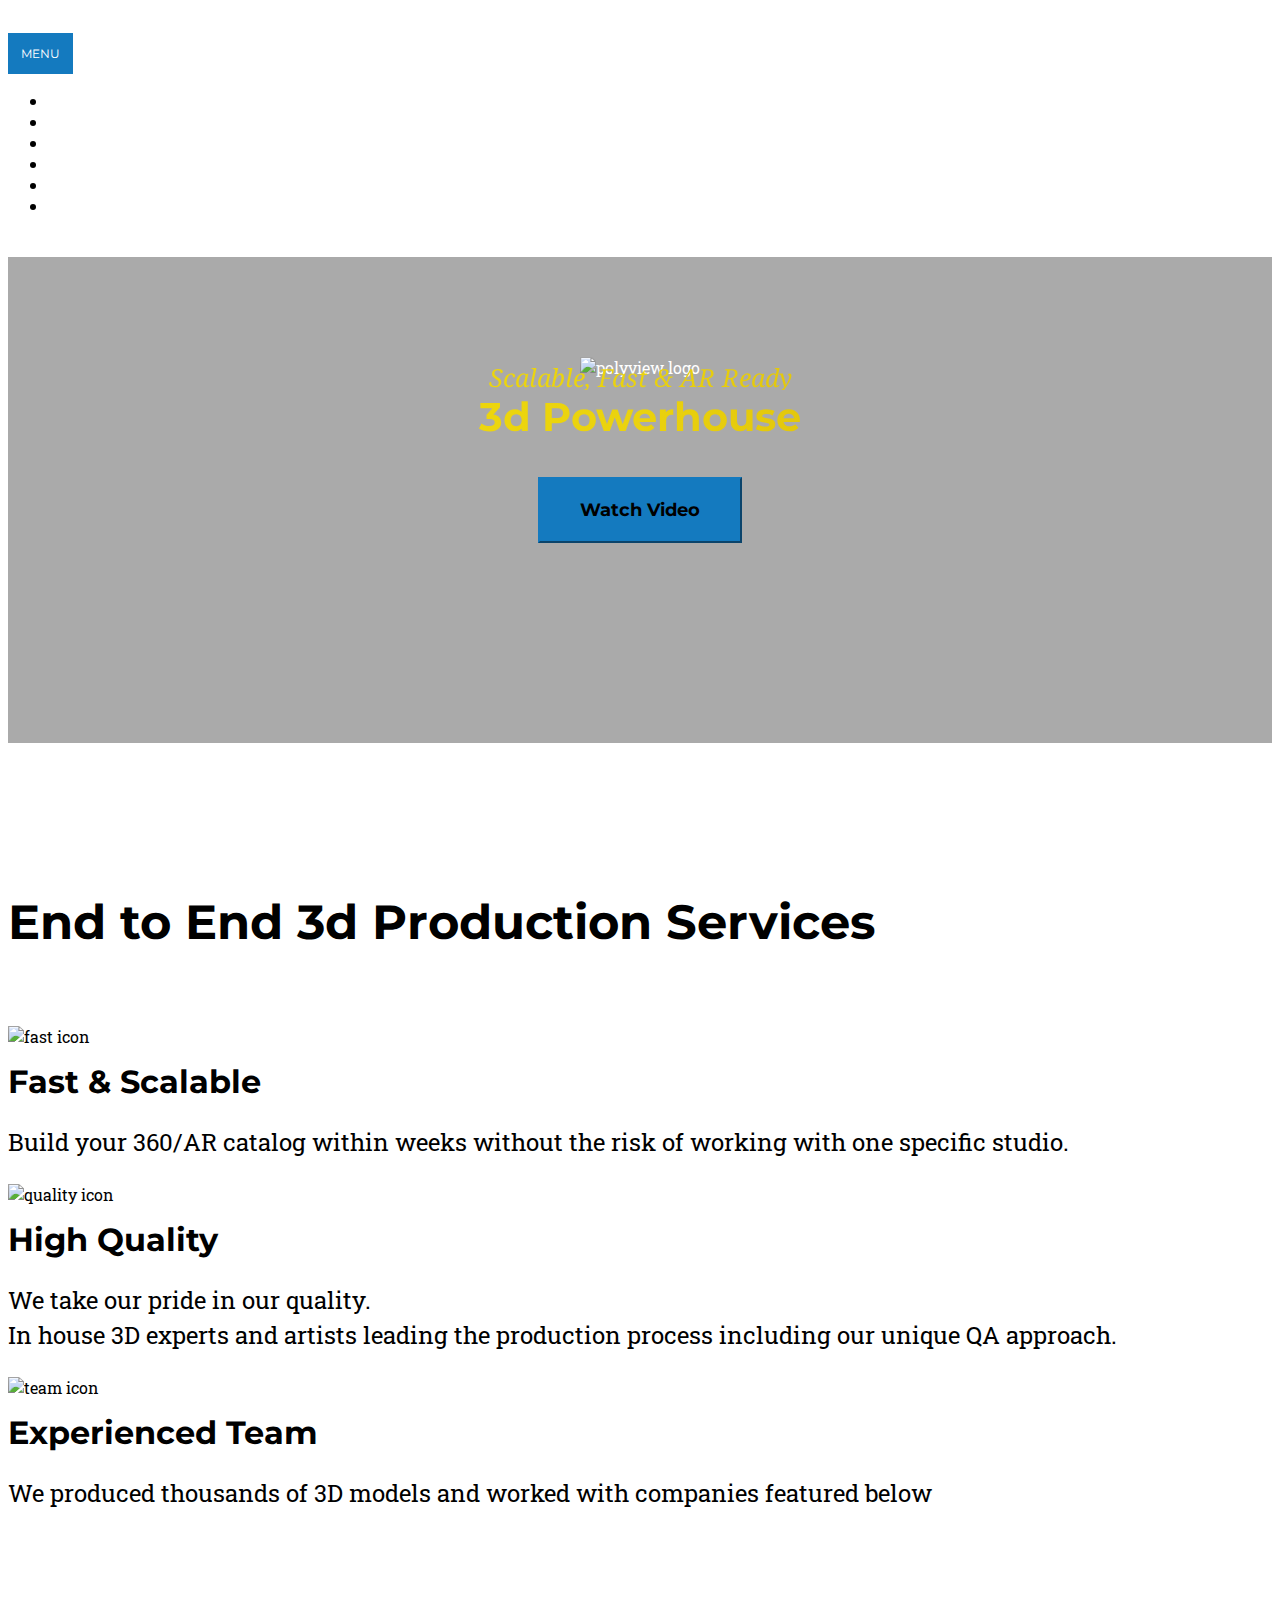
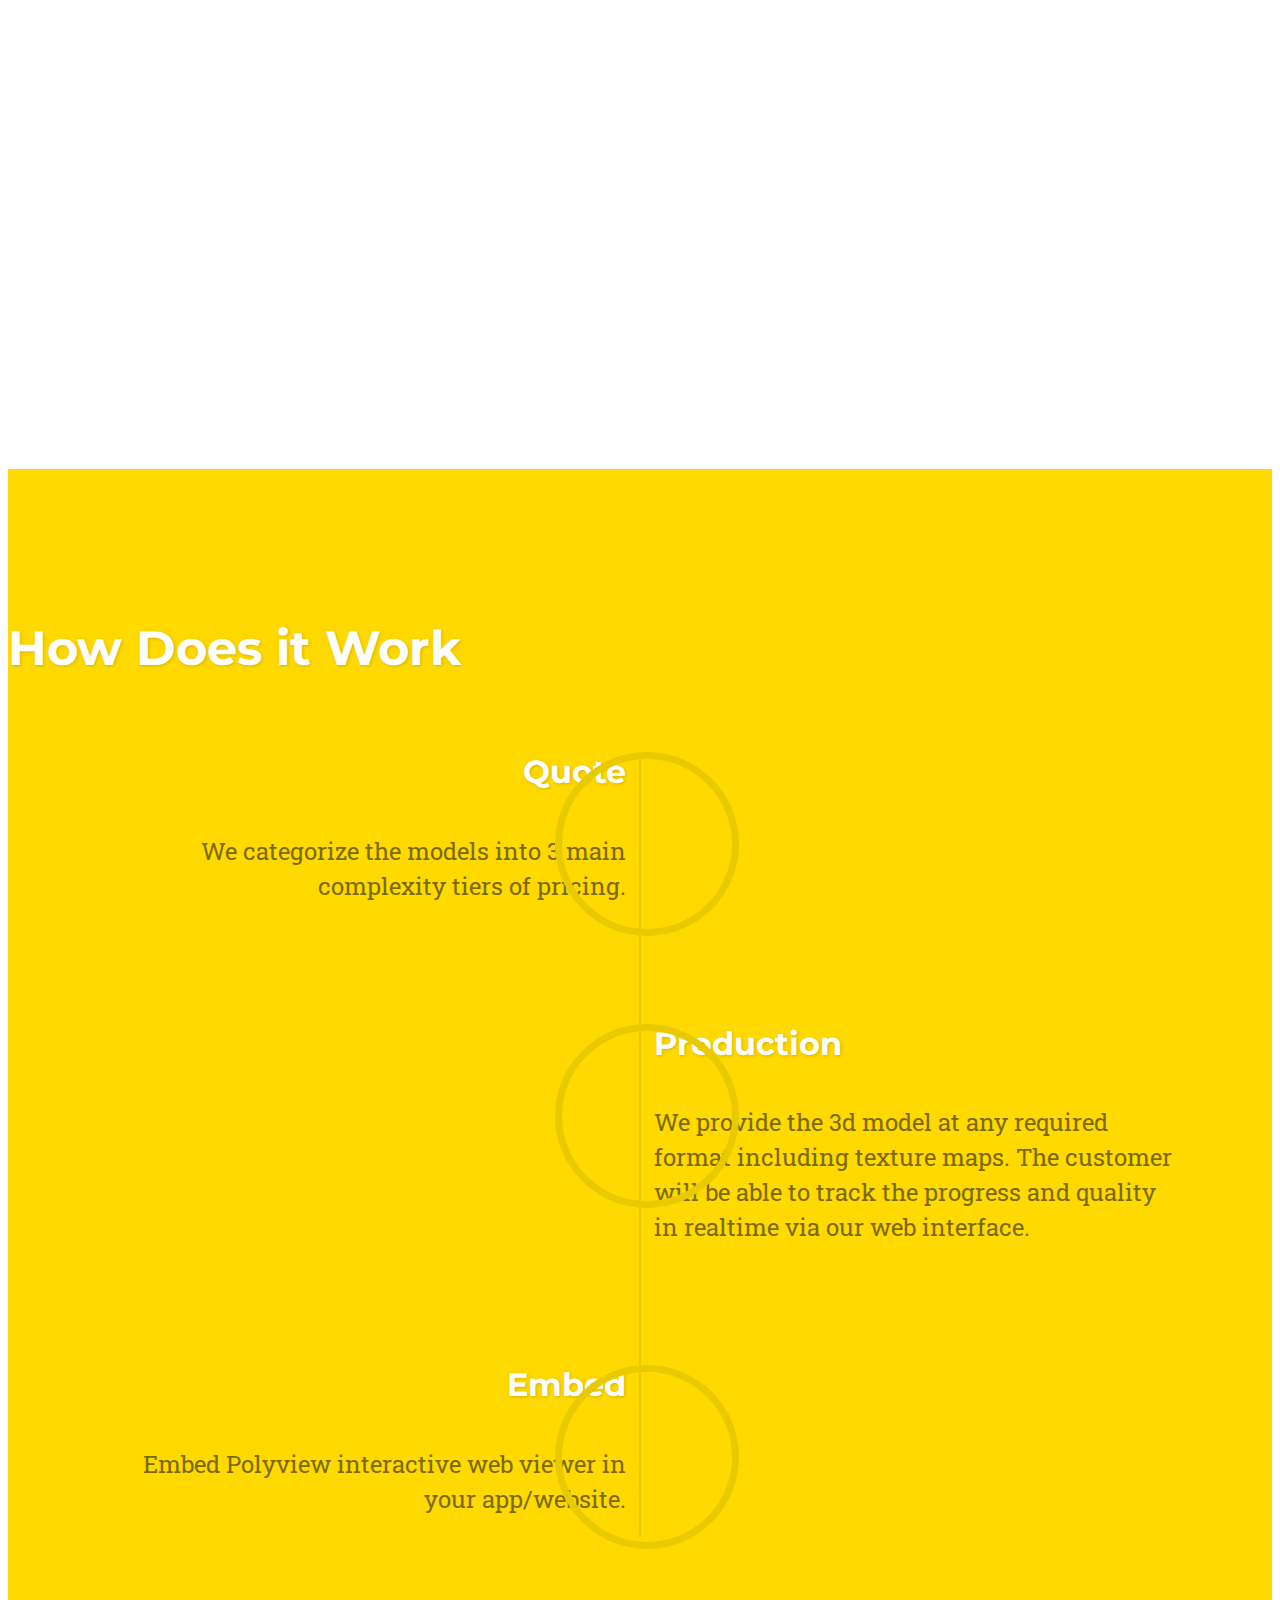
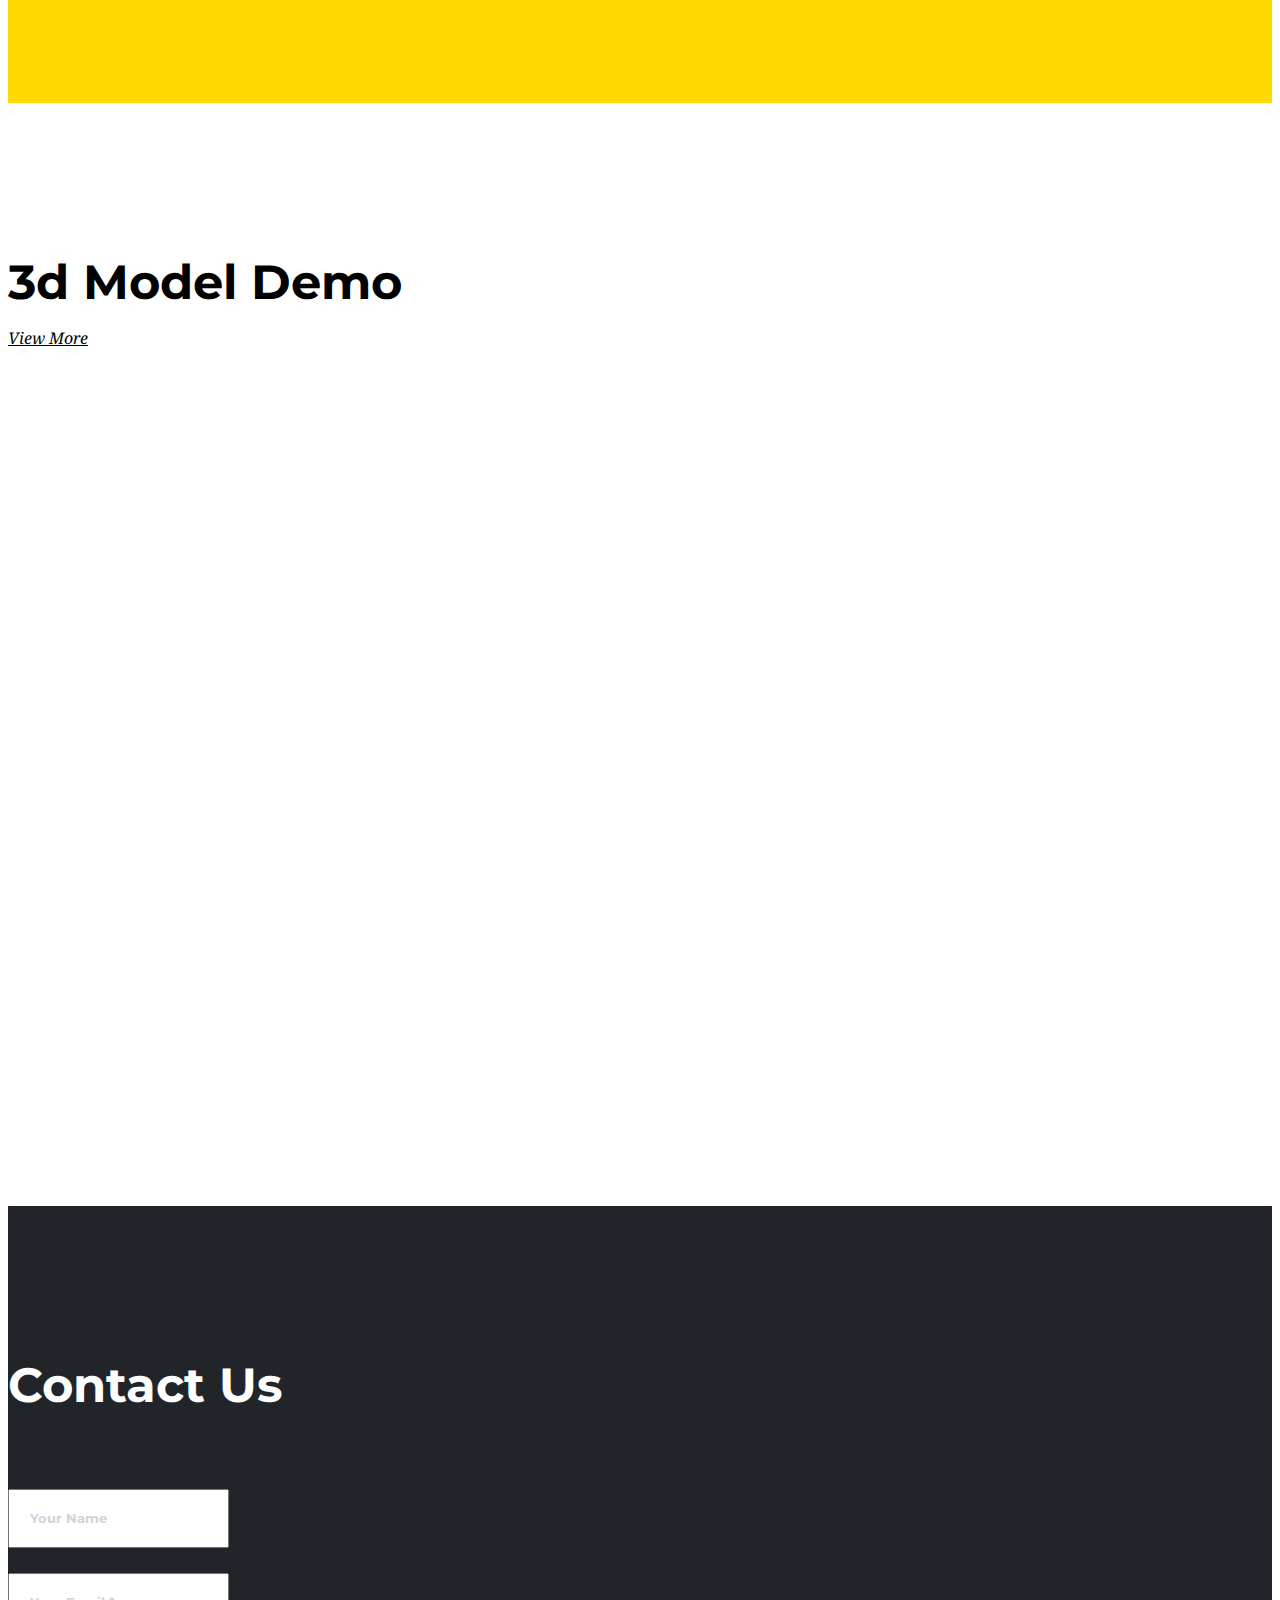
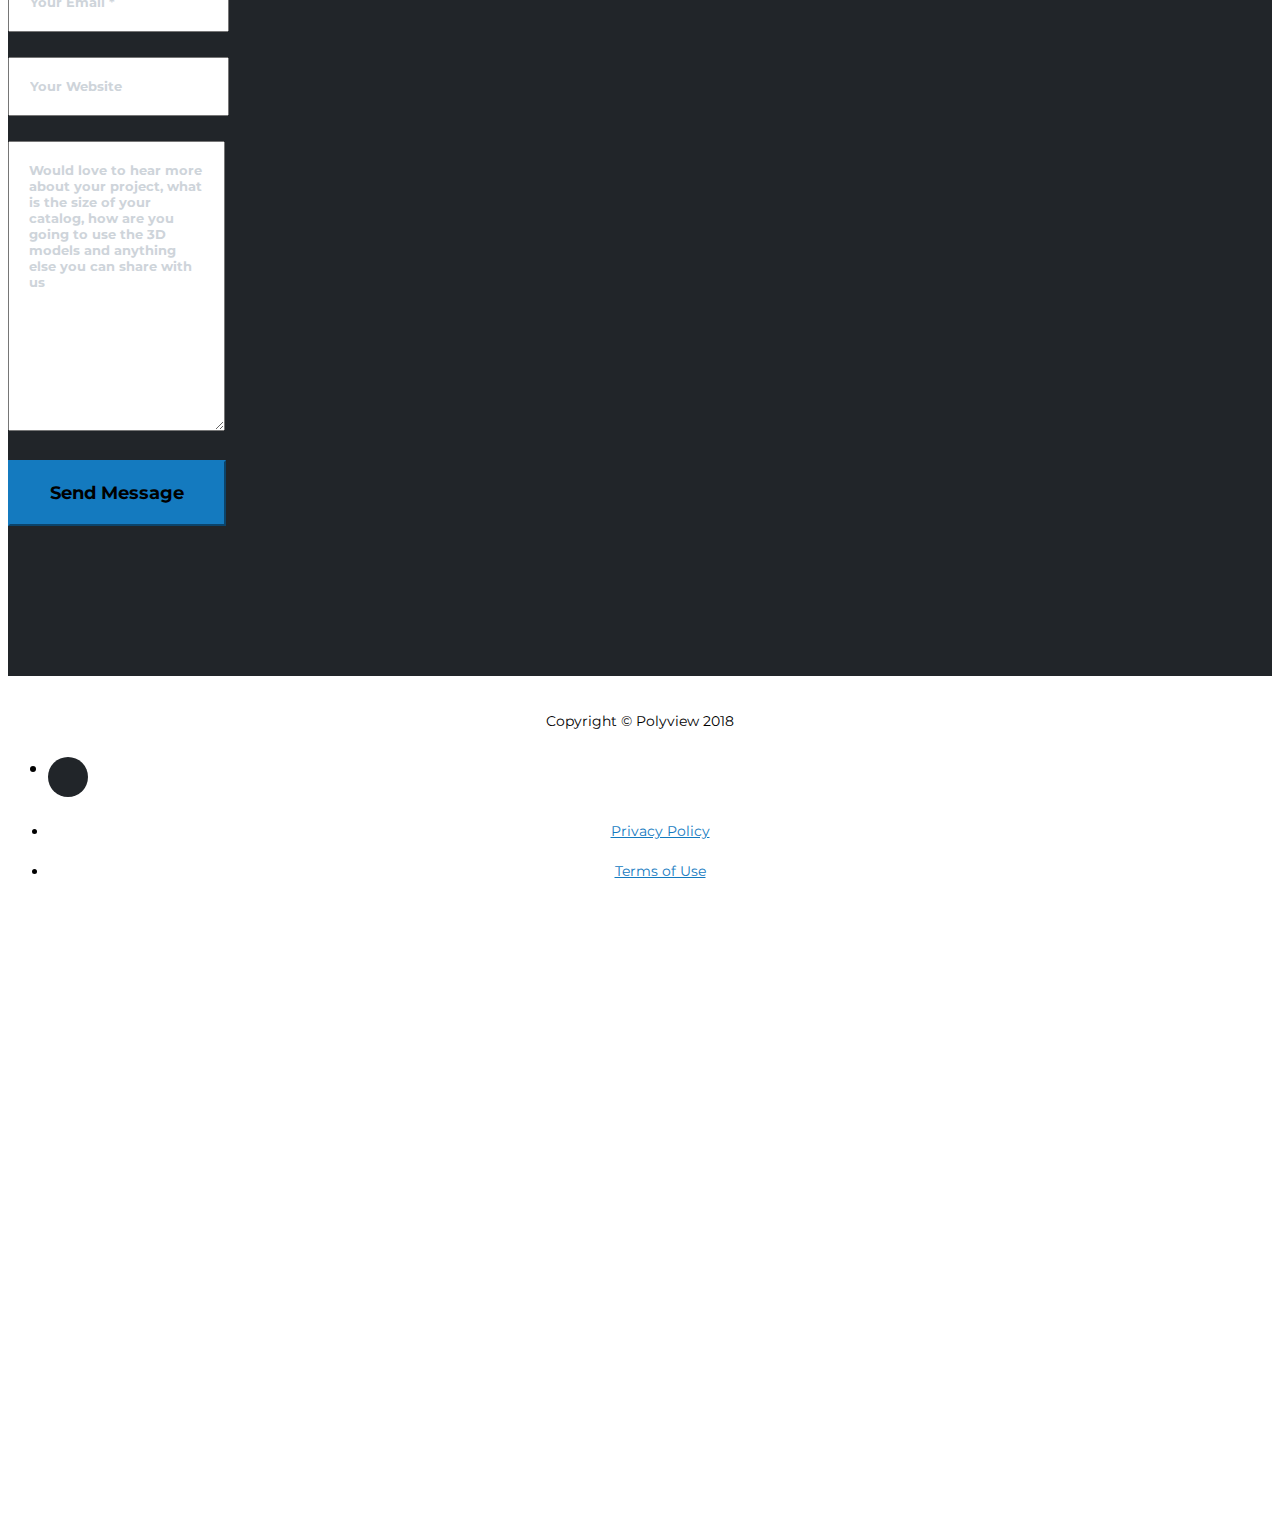
==== index.html @ c9c17c77 "changing demo model + removing feature section" ====
<!DOCTYPE html>
<html lang="en">

<head>

  <meta charset="utf-8">
  <meta name="viewport" content="width=device-width, initial-scale=1, shrink-to-fit=no">
  <meta name="description" content="Scalable, Fast, AR Ready 3D Powerhouse. Polyview will help you model, manage and publish your real-time 3d assets">
  <meta name="keywords" content="3D,AR,VR,Poly,Polyview,Polyview3d,Polyview3d,2D,Powerhouse,Model,2d to 3d,2d to 3d conversion,
    2d to 3d converter,AR app,3d viewer,3d html viewer,3d models,3d viewer app,3d viewer online,
    augmented reality,virtual reality,augment">
  <meta name="author" content="">

  <title>Polyview - 3d Powerhouse</title>
  <link rel="icon" href="img/logos/favicon.ico" type="image/x-icon">

  <!-- Bootstrap core CSS -->
  <link href="vendor/bootstrap/css/bootstrap.min.css" rel="stylesheet">

  <!-- Global site tag (gtag.js) - Google Analytics -->
  <script async src="https://www.googletagmanager.com/gtag/js?id=UA-115185862-1"></script>
  <script>
    window.dataLayer = window.dataLayer || [];
    function gtag() { dataLayer.push(arguments); }
    gtag('js', new Date());

    gtag('config', 'UA-115185862-1');
  </script>


  <!-- Custom fonts for this template -->
  <link href="vendor/font-awesome/css/font-awesome.min.css" rel="stylesheet" type="text/css">
  <link href="https://fonts.googleapis.com/css?family=Montserrat:400,700" rel="stylesheet" type="text/css">
  <link href='https://fonts.googleapis.com/css?family=Kaushan+Script' rel='stylesheet' type='text/css'>
  <link href='https://fonts.googleapis.com/css?family=Droid+Serif:400,700,400italic,700italic' rel='stylesheet' type='text/css'>
  <link href='https://fonts.googleapis.com/css?family=Roboto+Slab:400,100,300,700' rel='stylesheet' type='text/css'>

  <!-- Custom styles for this template -->
  <link href="css/agency.css" rel="stylesheet">

</head>

<body id="page-top">

  <!-- Navigation -->
  <nav class="navbar navbar-expand-lg navbar-dark fixed-top" id="mainNav">
    <div class="container">
      <a class="navbar-logo pull-left js-scroll-trigger" href="#page-top">
        <img src="img/logos/polyview-logo-white.png" alt="polyview logo white">
      </a>
      <button class="navbar-toggler navbar-toggler-right" type="button" data-toggle="collapse" data-target="#navbarResponsive"
        aria-controls="navbarResponsive" aria-expanded="false" aria-label="Toggle navigation">
        Menu
        <i class="fa fa-bars"></i>
      </button>
      <div class="collapse navbar-collapse" id="navbarResponsive">
        <ul class="navbar-nav text-uppercase ml-auto">
          <li class="nav-item">
            <a class="nav-link js-scroll-trigger" href="#solution">Solution</a>
          </li>
          <li class="nav-item">
            <a class="nav-link js-scroll-trigger" href="#work">How Does It Work</a>
          </li>
          <li class="nav-item">
            <a class="nav-link js-scroll-trigger" href="#features">Features</a>
          </li>
          <li class="nav-item">
            <a class="nav-link js-scroll-trigger" href="#example">Demo</a>
          </li>
          <li class="nav-item">
            <a class="nav-link js-scroll-trigger" href="https://medium.com/@polyview" target="_blank">Blog</a>
          </li>
          <li class="nav-item">
            <a class="nav-link js-scroll-trigger" href="#contact">Contact</a>
          </li>
        </ul>
      </div>
    </div>
  </nav>

  <!-- Header -->
  <header class="masthead">
    <div class="container">
      <div class="intro-text">
        <img class="img-fluid" src="img/logos/polyview-logo-white-light.png" alt="polyview logo" srcset="">
        <div class="intro-text-heading">
          <div class="intro-lead-in">Scalable, Fast & AR Ready</div>
          <div class="intro-heading text-uppercase">3d Powerhouse</div>
        </div>
        <button type="button" class="btn btn-primary btn-xl text-uppercase" data-toggle="modal" data-target="#video-modal" id="video-btn">Watch Video
          <i class="fa fa-play-circle"></i>
        </button>
      </div>
    </div>
  </header>

  <!-- Solution -->
  <section id="solution">
    <div class="container">
      <div class="row">
        <div class="col-lg-12 text-center">
          <h2 class="section-heading text-uppercase">End to End 3d Production Services</h2>
          <h3 class="section-subheading text-muted"></h3>
        </div>
      </div>
      <div class="row text-center">
        <div class="col-md-4">
          <img class="solution-icon" src="img/solution/fast.png" alt="fast icon">
          <h4 class="section-subheading service-heading text-uppercase">Fast & Scalable</h4>
          <p class="section-paragraph text-muted">Build your 360/AR catalog within weeks without the risk of working with one specific studio.</p>
        </div>
        <div class="col-md-4">
          <img class="solution-icon" src="img/solution/quality.png" alt="quality icon">
          <h4 class="section-subheading service-heading text-uppercase">High Quality</h4>
          <p class="section-paragraph text-muted">We take our pride in our quality.
            <br> In house 3D experts and artists leading the production process including our unique QA approach.</p>
        </div>
        <div class="col-md-4">
          <img class="solution-icon" src="img/solution/team.png" alt="team icon">
          <h4 class="section-subheading service-heading text-uppercase">Experienced Team</h4>
          <p class="section-paragraph text-muted">We produced thousands of 3D models and worked with companies featured below</p>
        </div>
      </div>
    </div>
  </section>

  <!-- Clients -->
  <section class="py-5 bg-light clients">
    <div class="container">
      <div class="row">
        <div class="col-md-2 col-sm-6 my-1">
          <img class="img-fluid d-block mx-auto" src="img/logos/logo_cocacola_png.png" alt="">
        </div>
        <div class="col-md-2 col-sm-6 my-1">
          <img class="img-fluid d-block mx-auto" src="img/logos/jeromes_logo_png.png" alt="">
        </div>
        <div class="col-md-4 col-sm-6 my-1">
          <img class="img-fluid d-block mx-auto" src="img/logos/staples_logo_png.png" alt="">
        </div>
        <div class="col-md-4 col-sm-6 my-1">
          <img class="img-fluid d-block mx-auto" src="img/logos/frontgate_logo.png" alt="">
        </div>
      </div>
    </div>
  </section>


  <!-- How Does it Work -->
  <section id="work">
    <div class="container">
      <div class="row">
        <div class="col-lg-12 text-center">
          <h2 class="section-heading text-uppercase">How Does it Work</h2>
          <h3 class="section-subheading text-muted"></h3>
        </div>
      </div>
      <div class="row">
        <div class="col-lg-12">
          <ul class="timeline">
            <li>
              <div class="timeline-image">
                <img class="rounded-circle img-fluid" src="img/work/quote-icon.png" alt="">
              </div>
              <div class="timeline-panel">
                <div class="timeline-heading">
                  <h4 class="section-subheading text-uppercase">Quote</h4>
                </div>
                <div class="timeline-body">
                  <p class="section-paragraph text-muted">We categorize the models into 3 main complexity tiers of pricing.</p>
                </div>
              </div>
            </li>
            <li class="timeline-inverted">
              <div class="timeline-image">
                <img class="rounded-circle img-fluid" src="img/work/production-icon.png" alt="">
              </div>
              <div class="timeline-panel">
                <div class="timeline-heading">
                  <h4 class="section-subheading text-uppercase">Production</h4>
                </div>
                <div class="timeline-body">
                  <p class="section-paragraph text-muted">We provide the 3d model at any required format including texture maps. The customer will be able to track
                    the progress and quality in realtime via our web interface.</p>
                </div>
              </div>
            </li>
            <li>
              <div class="timeline-image">
                <img class="rounded-circle img-fluid" src="img/work/embed-icon.png" alt="">
              </div>
              <div class="timeline-panel">
                <div class="timeline-heading">
                  <h4 class="section-subheading text-uppercase">Embed</h4>
                </div>
                <div class="timeline-body">
                  <p class="section-paragraph text-muted">Embed Polyview interactive web viewer in your app/website.</p>
                </div>
              </div>
            </li>
          </ul>
        </div>
      </div>
    </div>
  </section>

  <!-- Features -->
  <!--
  <section id="features">
    <div class="container">
      <div class="row">
        <div class="col-lg-12 text-center">
          <h2 class="section-heading text-uppercase">Features</h2>
          <h3 class="section-subheading text-muted"></h3>
        </div>
      </div>
      <div class="row text-center">
        <div class="feature col-md-6 p-4">
          <h4 class="section-subheading service-heading text-uppercase">Interactive Product Presentation</h4>
          <p class="section-paragraph text-muted">Unique catalog presentation templates that include animations and special effects. Output as a 360 video or 3d
            web viewer.</p>
          <div class="feature-img">
            <img class="img-fluid" src="img/features/product-presentation.gif" alt="">
          </div>
        </div>
        <div class="feature col-md-6 p-4">
          <h4 class="section-subheading service-heading text-uppercase">Cloud Based 3D Repository</h4>
          <p class="section-paragraph text-muted">Configure, host and manage all your 3d models in one place, Export to multiple formats, Automatically create social
            media artifacts and more.</p>
          <div class="feature-img">
            <img class="img-fluid" src="img/features/repository.gif" alt="">
          </div>
        </div>
      </div>
    </div>
  </section>
  -->

  <!-- 3d Model Viewer Example -->
  <section id="example" class="bg-light">
    <div class="container">
      <div class="row">
        <div class="col-lg-12 text-center">
          <h2 class="section-heading text-uppercase">3d Model Demo</h2>
          <h3 class="section-subheading">          
            <a class="view-more" href="/demos" target="_blank">View More</a>
          </h3>
        </div>
      </div>
      <div class="row">
        <div class="col-lg-12">
          <div class="viewer-container">
            <iframe class="viewer-iframe" src="http://demo.polyview3d.com/embed/#!/d4zJBSO4SP"></iframe>
          </div>
        </div>
      </div>
    </div>
  </section>

  <!-- Contact -->
  <section id="contact">
    <div class="container">
      <div class="row">
        <div class="col-lg-12 text-center">
          <h2 class="section-heading text-uppercase">Contact Us</h2>
          <h3 class="section-subheading text-muted">
            <h3>
        </div>
      </div>
      <div class="row">
        <div class="col-lg-12">
          <form id="contactForm" name="sentMessage" novalidate>
            <div class="row">
              <div class="col-md-6">
                <div class="form-group">
                  <input class="form-control" id="name" type="text" placeholder="Your Name">
                  <p class="help-block text-danger"></p>
                </div>
                <div class="form-group">
                  <input class="form-control" id="email" type="email" placeholder="Your Email *" required data-validation-required-message="Please enter your email address.">
                  <p class="help-block text-danger"></p>
                </div>
                <div class="form-group">
                  <input class="form-control" id="website" type="text" placeholder="Your Website">
                  <p class="help-block text-danger"></p>
                </div>
              </div>
              <div class="col-md-6">
                <div class="form-group">
                  <textarea class="form-control" id="message" placeholder="Would love to hear more about your project, what is the size of your catalog, how are you going to use the 3D models and anything else you can share with us"
                    required data-validation-required-message="Please enter a message."></textarea>
                  <p class="help-block text-danger"></p>
                </div>
              </div>
              <div class="clearfix"></div>
              <div class="col-lg-12 text-center">
                <div id="success"></div>
                <button id="sendMessageButton" class="btn btn-primary btn-xl text-uppercase" type="submit">Send Message</button>
              </div>
            </div>
          </form>
        </div>
      </div>
    </div>
  </section>

  <!-- Footer -->
  <footer>
    <div class="container">
      <div class="row">
        <div class="col-md-4">
          <span class="copyright">Copyright &copy; Polyview 2018</span>
        </div>
        <div class="col-md-4">
          <ul class="list-inline social-buttons">
            <!-- <li class="list-inline-item">
              <a href="#">
                <i class="fa fa-twitter"></i>
              </a>
            </li> -->
            <li class="list-inline-item">
              <a href="https://www.facebook.com/Polyview3d/" target="_blank">
                <i class="fa fa-facebook"></i>
              </a>
            </li>
            <!-- <li class="list-inline-item">
              <a href="#">
                <i class="fa fa-linkedin"></i>
              </a>
            </li> -->
          </ul>
        </div>
        <div class="col-md-4">
          <ul class="list-inline quicklinks">
            <li class="list-inline-item">
              <a href="#">Privacy Policy</a>
            </li>
            <li class="list-inline-item">
              <a href="#">Terms of Use</a>
            </li>
          </ul>
        </div>
      </div>
    </div>
  </footer>

  <!-- Video Modal -->

  <div class="portfolio-modal modal fade" id="video-modal">
    <div class="modal-dialog">
      <div class="modal-content">
        <div id="close-video-modal" class="close-modal" data-dismiss="modal">
          <div class="lr">
            <div class="rl"></div>
          </div>
        </div>
        <div class="container">
          <div class="video-container">
            <iframe class="youtube_player_iframe" width="640" height="360" src="https://www.youtube.com/embed/C1loZ6uo0sQ?enablejsapi=1&rel=0&amp;showinfo=0"
              frameborder="0" allow="autoplay; encrypted-media" allowfullscreen></iframe>
          </div>
        </div>
      </div>
    </div>
  </div>
  </div>



  <!-- Bootstrap core JavaScript -->
  <script src="vendor/jquery/jquery.min.js"></script>
  <script src="vendor/bootstrap/js/bootstrap.bundle.min.js"></script>

  <!-- Plugin JavaScript -->
  <script src="vendor/jquery-easing/jquery.easing.min.js"></script>

  <!-- Contact form JavaScript -->
  <script src="https://cdn.emailjs.com/dist/email.min.js"></script>
  <script src="js/jqBootstrapValidation.js"></script>
  <script src="js/contact_me.js"></script>

  <!-- Custom scripts for this template -->
  <script src="js/agency.js"></script>

</body>

</html>
---- css/agency.css ----
@font-face {
  font-family: "Futura Bold";
  src: url("../fonts/Futura-ICG-Bold.ttf"); }
@font-face {
  font-family: "Futura Light";
  src: url("../fonts/Futura-ICG-Light.ttf"); }
body {
  overflow-x: hidden;
  font-family: 'Futura Light', 'Roboto Slab', 'Helvetica Neue', Helvetica, Arial, sans-serif; }

p {
  line-height: 1.75; }

a {
  color: #147abf; }
  a:hover {
    color: #0f5d91; }

.text-primary {
  color: #147abf !important; }

h1,
h2,
h3,
h4,
h5,
h6 {
  font-weight: 700;
  font-family: "Futura Bold", 'Montserrat', 'Helvetica Neue', Helvetica, Arial, sans-serif; }

section {
  padding: 100px 0; }
  section h2.section-heading {
    font-size: 3rem;
    margin-top: 0;
    margin-bottom: 15px; }
  section h3.section-subheading {
    font-size: 16px;
    font-weight: 400;
    font-style: italic;
    margin-bottom: 75px;
    text-transform: none;
    font-family: 'Droid Serif', 'Helvetica Neue', Helvetica, Arial, sans-serif; }
  section h4.section-subheading {
    font-size: 2rem; }
  section p.section-paragraph {
    font-size: 1.5rem;
    line-height: 35px; }

@media (min-width: 768px) {
  section {
    padding: 150px 0; } }
.btn {
  font-family: "Futura Bold", 'Montserrat', 'Helvetica Neue', Helvetica, Arial, sans-serif;
  font-weight: 700; }

.btn-xl {
  font-size: 18px;
  padding: 20px 40px; }

.btn-primary {
  background-color: #147abf;
  border-color: #147abf; }
  .btn-primary:active, .btn-primary:focus, .btn-primary:hover {
    background-color: #10649c !important;
    border-color: #10649c !important;
    color: white; }
  .btn-primary:active, .btn-primary:focus {
    box-shadow: 0 0 0 0.2rem rgba(254, 209, 55, 0.5) !important; }

::-moz-selection {
  background: #147abf;
  text-shadow: none; }

::selection {
  background: #147abf;
  text-shadow: none; }

img::selection {
  background: transparent; }

img::-moz-selection {
  background: transparent; }

#mainNav {
  background-color: #212529;
  /*
  .navbar-brand {
    color: $primary;
    @include script-font;
    &.active,
    &:active,
    &:focus,
    &:hover {
      color: darken($primary, 10%);
    }
  }
  */ }
  #mainNav .navbar-toggler {
    font-size: 12px;
    right: 0;
    padding: 13px;
    text-transform: uppercase;
    color: white;
    border: 0;
    background-color: #147abf;
    font-family: "Futura Bold", 'Montserrat', 'Helvetica Neue', Helvetica, Arial, sans-serif; }
  #mainNav .navbar-logo > img {
    display: initial;
    height: 40px; }
  #mainNav .navbar-nav .nav-item .nav-link {
    font-size: 90%;
    font-weight: 400;
    padding: 0.75em 0;
    letter-spacing: 1px;
    color: white;
    font-family: 'Montserrat', 'Helvetica Neue', Helvetica, Arial, sans-serif; }
    #mainNav .navbar-nav .nav-item .nav-link.active, #mainNav .navbar-nav .nav-item .nav-link:hover {
      color: #147abf; }

@media (min-width: 992px) {
  #mainNav {
    padding-top: 25px;
    padding-bottom: 25px;
    -webkit-transition: padding-top 0.3s, padding-bottom 0.3s;
    -moz-transition: padding-top 0.3s, padding-bottom 0.3s;
    transition: padding-top 0.3s, padding-bottom 0.3s;
    border: none;
    background-color: transparent; }
    #mainNav .navbar-brand {
      font-size: 1.75em;
      -webkit-transition: all 0.3s;
      -moz-transition: all 0.3s;
      transition: all 0.3s; }
    #mainNav .navbar-logo > img {
      display: none;
      height: 60px; }
    #mainNav .navbar-nav .nav-item .nav-link {
      padding: 1.1em 1em !important; }
    #mainNav.navbar-shrink {
      padding-top: 0;
      padding-bottom: 0;
      background-color: #212529; }
      #mainNav.navbar-shrink .navbar-brand {
        font-size: 1.25em;
        padding: 12px 0; }
      #mainNav.navbar-shrink .navbar-logo > img {
        display: initial;
        height: 40px; } }
header.masthead {
  background-color: #aaa;
  text-align: center;
  color: white;
  background-image: url("../img/main-bg-blue.jpg");
  background-repeat: no-repeat;
  background-attachment: scroll;
  background-position: center center;
  -webkit-background-size: cover;
  -moz-background-size: cover;
  -o-background-size: cover;
  background-size: cover; }
  header.masthead .intro-text {
    padding-top: 150px;
    padding-bottom: 100px; }
    header.masthead .intro-text .intro-lead-in {
      background-image: linear-gradient(to right, #f4df0a, #ead20e, #cfa803);
      color: transparent;
      -webkit-background-clip: text;
      background-clip: text;
      font-size: 15px;
      font-style: italic;
      line-height: 15px;
      margin-top: 7px;
      margin-bottom: 7px;
      font-family: 'Droid Serif', 'Helvetica Neue', Helvetica, Arial, sans-serif; }
    header.masthead .intro-text .intro-heading {
      background-image: linear-gradient(to right, #f4df0a, #ead20e, #cfa803);
      color: transparent;
      -webkit-background-clip: text;
      background-clip: text;
      font-size: 34px;
      font-weight: 700;
      line-height: 34px;
      margin-bottom: 25px;
      font-family: "Futura Bold", 'Montserrat', 'Helvetica Neue', Helvetica, Arial, sans-serif; }

@media (min-width: 992px) {
  header.masthead .intro-text img {
    width: 50%; } }
@media (min-width: 768px) {
  header.masthead .intro-text {
    padding-top: 100px;
    padding-bottom: 200px; }
    header.masthead .intro-text .intro-text-heading {
      position: relative;
      bottom: 20px; }
      header.masthead .intro-text .intro-text-heading .intro-lead-in {
        font-size: 25px;
        font-style: italic;
        line-height: 25px;
        margin-bottom: 7px;
        font-family: 'Droid Serif', 'Helvetica Neue', Helvetica, Arial, sans-serif; }
      header.masthead .intro-text .intro-text-heading .intro-heading {
        font-size: 40px;
        font-weight: 700;
        line-height: 40px;
        margin-bottom: 20px;
        font-family: "Futura Bold", 'Montserrat', 'Helvetica Neue', Helvetica, Arial, sans-serif; } }
.service-heading {
  margin: 15px 0;
  text-transform: none; }

.clients img {
  height: 50px; }

.solution-icon {
  width: 112px; }

#portfolio .portfolio-item {
  right: 0;
  margin: 0 0 15px; }
  #portfolio .portfolio-item .portfolio-link {
    position: relative;
    display: block;
    max-width: 400px;
    margin: 0 auto;
    cursor: pointer; }
    #portfolio .portfolio-item .portfolio-link .portfolio-hover {
      position: absolute;
      width: 100%;
      height: 100%;
      -webkit-transition: all ease 0.5s;
      -moz-transition: all ease 0.5s;
      transition: all ease 0.5s;
      opacity: 0;
      background: rgba(20, 122, 191, 0.9); }
      #portfolio .portfolio-item .portfolio-link .portfolio-hover:hover {
        opacity: 1; }
      #portfolio .portfolio-item .portfolio-link .portfolio-hover .portfolio-hover-content {
        font-size: 20px;
        position: absolute;
        top: 50%;
        width: 100%;
        height: 20px;
        margin-top: -12px;
        text-align: center;
        color: white; }
        #portfolio .portfolio-item .portfolio-link .portfolio-hover .portfolio-hover-content i {
          margin-top: -12px; }
        #portfolio .portfolio-item .portfolio-link .portfolio-hover .portfolio-hover-content h3,
        #portfolio .portfolio-item .portfolio-link .portfolio-hover .portfolio-hover-content h4 {
          margin: 0; }
  #portfolio .portfolio-item .portfolio-caption {
    max-width: 400px;
    margin: 0 auto;
    padding: 25px;
    text-align: center;
    background-color: #fff; }
    #portfolio .portfolio-item .portfolio-caption h4 {
      margin: 0;
      text-transform: none; }
    #portfolio .portfolio-item .portfolio-caption p {
      font-size: 16px;
      font-style: italic;
      margin: 0;
      font-family: 'Droid Serif', 'Helvetica Neue', Helvetica, Arial, sans-serif; }
#portfolio * {
  z-index: 2; }

@media (min-width: 767px) {
  #portfolio .portfolio-item {
    margin: 0 0 30px; } }
.portfolio-modal {
  padding-right: 0px !important; }
  .portfolio-modal .modal-dialog {
    margin: 0;
    margin-top: 1rem;
    max-width: 100vw; }
  .portfolio-modal .modal-content {
    background-color: initial;
    padding: 20px 0;
    text-align: center; }
    .portfolio-modal .modal-content h2 {
      font-size: 3em;
      margin-bottom: 15px; }
    .portfolio-modal .modal-content p {
      margin-bottom: 30px; }
    .portfolio-modal .modal-content p.item-intro {
      font-size: 16px;
      font-style: italic;
      margin: 20px 0 30px;
      font-family: 'Droid Serif', 'Helvetica Neue', Helvetica, Arial, sans-serif; }
    .portfolio-modal .modal-content ul.list-inline {
      margin-top: 0;
      margin-bottom: 30px; }
    .portfolio-modal .modal-content img {
      margin-bottom: 30px; }
    .portfolio-modal .modal-content button {
      cursor: pointer; }
    .portfolio-modal .modal-content .container {
      max-width: 960px; }
      .portfolio-modal .modal-content .container .video-container {
        width: 100%;
        padding-top: 56.25%;
        position: relative; }
        .portfolio-modal .modal-content .container .video-container .youtube_player_iframe {
          position: absolute;
          top: 0;
          left: 0;
          width: 100%;
          height: 100%; }
  .portfolio-modal .close-modal {
    position: absolute;
    top: 0;
    right: 25px;
    width: 75px;
    height: 75px;
    cursor: pointer;
    background-color: transparent; }
    .portfolio-modal .close-modal:hover {
      opacity: 0.3; }
    .portfolio-modal .close-modal .lr {
      /* Safari and Chrome */
      z-index: 1051;
      width: 1px;
      height: 75px;
      margin-left: 35px;
      /* IE 9 */
      -webkit-transform: rotate(45deg);
      -ms-transform: rotate(45deg);
      transform: rotate(45deg);
      background-color: white; }
      .portfolio-modal .close-modal .lr .rl {
        /* Safari and Chrome */
        z-index: 1052;
        width: 1px;
        height: 75px;
        /* IE 9 */
        -webkit-transform: rotate(90deg);
        -ms-transform: rotate(90deg);
        transform: rotate(90deg);
        background-color: white; }

@media (max-width: 992px) {
  .close-modal {
    display: none; } }
#work {
  background-color: #ffd900; }
  #work .section-heading, #work .timeline-heading > h4 {
    color: white;
    text-shadow: 1px 1px 3px rgba(135, 115, 1, 0.35); }

.timeline {
  position: relative;
  padding: 0;
  list-style: none; }
  .timeline:before {
    position: absolute;
    top: 0;
    bottom: 0;
    left: 40px;
    width: 2px;
    margin-left: -1.5px;
    content: '';
    background-color: #E9C900; }
  .timeline > li {
    position: relative;
    min-height: 50px;
    margin-bottom: 50px; }
    .timeline > li:after, .timeline > li:before {
      display: table;
      content: ' '; }
    .timeline > li:after {
      clear: both; }
    .timeline > li .timeline-panel {
      position: relative;
      float: right;
      width: 100%;
      padding: 0 20px 0 100px;
      text-align: left; }
      .timeline > li .timeline-panel:before {
        right: auto;
        left: -15px;
        border-right-width: 15px;
        border-left-width: 0; }
      .timeline > li .timeline-panel:after {
        right: auto;
        left: -14px;
        border-right-width: 14px;
        border-left-width: 0; }
    .timeline > li .timeline-image {
      position: absolute;
      z-index: 100;
      left: 0;
      width: 80px;
      height: 80px;
      margin-left: 0;
      text-align: center;
      color: white;
      border: 7px solid #E9C900;
      border-radius: 100%; }
      .timeline > li .timeline-image h4 {
        font-size: 10px;
        line-height: 14px;
        margin-top: 12px; }
    .timeline > li.timeline-inverted > .timeline-panel {
      float: right;
      padding: 0 20px 0 100px;
      text-align: left; }
      .timeline > li.timeline-inverted > .timeline-panel:before {
        right: auto;
        left: -15px;
        border-right-width: 15px;
        border-left-width: 0; }
      .timeline > li.timeline-inverted > .timeline-panel:after {
        right: auto;
        left: -14px;
        border-right-width: 14px;
        border-left-width: 0; }
    .timeline > li:last-child {
      margin-bottom: 0; }
  .timeline .timeline-heading h4 {
    margin-top: 0;
    color: inherit; }
    .timeline .timeline-heading h4.subheading {
      text-transform: none; }
  .timeline .timeline-body > ul,
  .timeline .timeline-body > p {
    margin-bottom: 0; }
  .timeline .timeline-body > p {
    color: #7b6a00; }

@media (min-width: 768px) {
  .timeline:before {
    left: 50%; }
  .timeline > li {
    min-height: 100px;
    margin-bottom: 100px; }
    .timeline > li .timeline-panel {
      float: left;
      width: 41%;
      padding: 0 20px 20px 30px;
      text-align: right; }
    .timeline > li .timeline-image {
      left: 50%;
      width: 100px;
      height: 100px;
      margin-left: -50px; }
      .timeline > li .timeline-image h4 {
        font-size: 13px;
        line-height: 18px;
        margin-top: 16px; }
    .timeline > li.timeline-inverted > .timeline-panel {
      float: right;
      padding: 0 30px 20px 20px;
      text-align: left; } }
@media (min-width: 992px) {
  .timeline > li {
    min-height: 150px; }
    .timeline > li .timeline-panel {
      padding: 0 20px 20px; }
    .timeline > li .timeline-image {
      width: 150px;
      height: 150px;
      margin-left: -75px; }
      .timeline > li .timeline-image h4 {
        font-size: 18px;
        line-height: 26px;
        margin-top: 30px; }
    .timeline > li.timeline-inverted > .timeline-panel {
      padding: 0 20px 20px; } }
@media (min-width: 1200px) {
  .timeline > li {
    min-height: 170px; }
    .timeline > li .timeline-panel {
      padding: 0 20px 20px 100px; }
    .timeline > li .timeline-image {
      width: 170px;
      height: 170px;
      margin-left: -85px; }
      .timeline > li .timeline-image h4 {
        margin-top: 40px; }
    .timeline > li.timeline-inverted > .timeline-panel {
      padding: 0 100px 20px 20px; } }
.team-member {
  margin-bottom: 50px;
  text-align: center; }
  .team-member img {
    width: 225px;
    height: 225px;
    border: 7px solid #fff; }
  .team-member h4 {
    margin-top: 25px;
    margin-bottom: 0;
    text-transform: none; }
  .team-member p {
    margin-top: 0; }

section#contact {
  background-color: #212529;
  background-image: url("../img/map-image.png");
  background-repeat: no-repeat;
  background-position: center; }
  section#contact .section-heading {
    color: #fff; }
  section#contact .form-group {
    margin-bottom: 25px; }
    section#contact .form-group input,
    section#contact .form-group textarea {
      padding: 20px; }
    section#contact .form-group input.form-control {
      height: auto; }
    section#contact .form-group textarea.form-control {
      height: 248px; }
  section#contact .form-control:focus {
    border-color: #147abf;
    box-shadow: none; }
  section#contact ::-webkit-input-placeholder {
    font-weight: 700;
    color: #ced4da;
    font-family: "Futura Bold", 'Montserrat', 'Helvetica Neue', Helvetica, Arial, sans-serif; }
  section#contact :-moz-placeholder {
    font-weight: 700;
    color: #ced4da;
    /* Firefox 18- */
    font-family: "Futura Bold", 'Montserrat', 'Helvetica Neue', Helvetica, Arial, sans-serif; }
  section#contact ::-moz-placeholder {
    font-weight: 700;
    color: #ced4da;
    /* Firefox 19+ */
    font-family: "Futura Bold", 'Montserrat', 'Helvetica Neue', Helvetica, Arial, sans-serif; }
  section#contact :-ms-input-placeholder {
    font-weight: 700;
    color: #ced4da;
    font-family: "Futura Bold", 'Montserrat', 'Helvetica Neue', Helvetica, Arial, sans-serif; }

footer {
  padding: 25px 0;
  text-align: center; }
  footer span.copyright {
    font-size: 90%;
    line-height: 40px;
    text-transform: none;
    font-family: "Futura Bold", 'Montserrat', 'Helvetica Neue', Helvetica, Arial, sans-serif; }
  footer ul.quicklinks {
    font-size: 90%;
    line-height: 40px;
    margin-bottom: 0;
    text-transform: none;
    font-family: "Futura Bold", 'Montserrat', 'Helvetica Neue', Helvetica, Arial, sans-serif; }

ul.social-buttons {
  margin-bottom: 0; }
  ul.social-buttons li a {
    font-size: 20px;
    line-height: 40px;
    display: block;
    width: 40px;
    height: 40px;
    -webkit-transition: all 0.3s;
    -moz-transition: all 0.3s;
    transition: all 0.3s;
    color: white;
    border-radius: 100%;
    outline: none;
    background-color: #212529; }
    ul.social-buttons li a:active, ul.social-buttons li a:focus, ul.social-buttons li a:hover {
      background-color: #147abf; }

#features {
  background-color: #e9eaea; }

#example .viewer-container {
  padding-top: 50%;
  position: relative;
  margin: 0 20px; }
  #example .viewer-container .viewer-iframe {
    position: absolute;
    top: 0;
    left: 0;
    width: 100%;
    height: 100%;
    border: none; }
#example .view-more {
  color: black; }

/*# sourceMappingURL=agency.css.map */
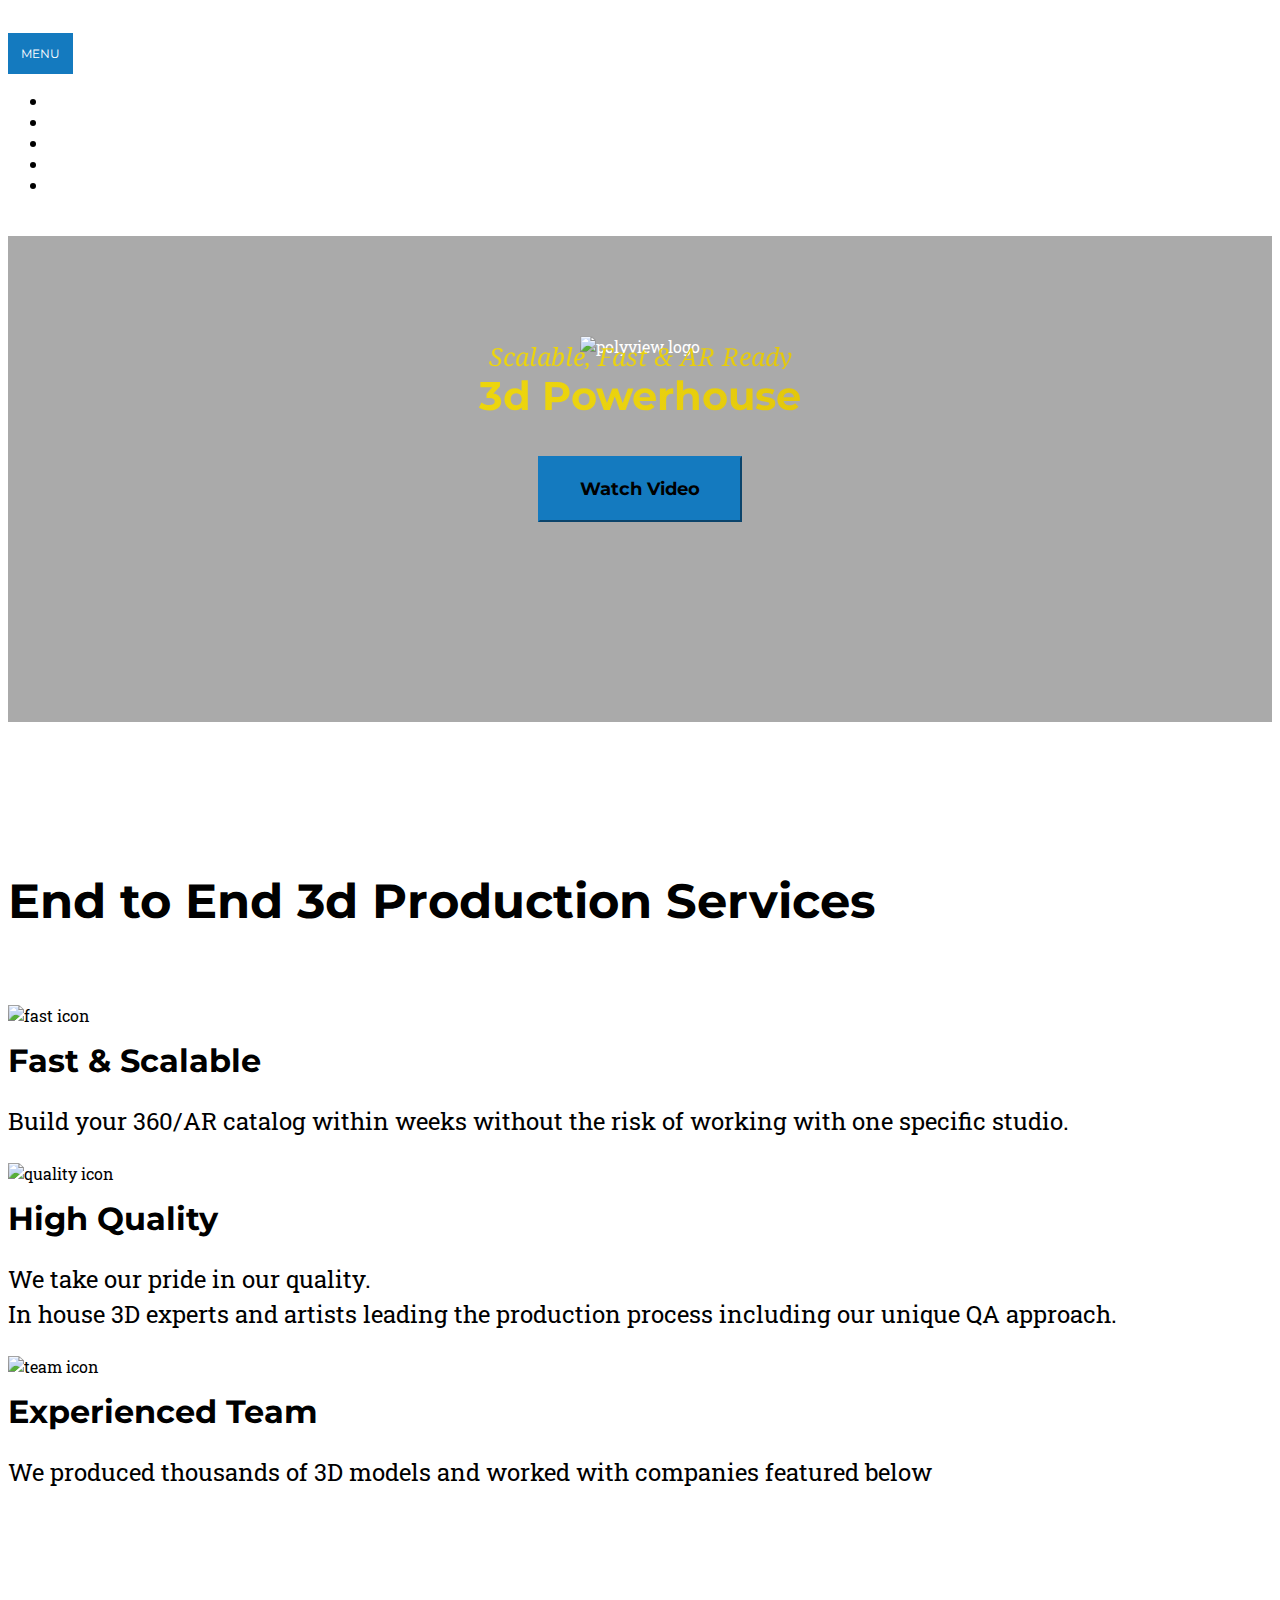
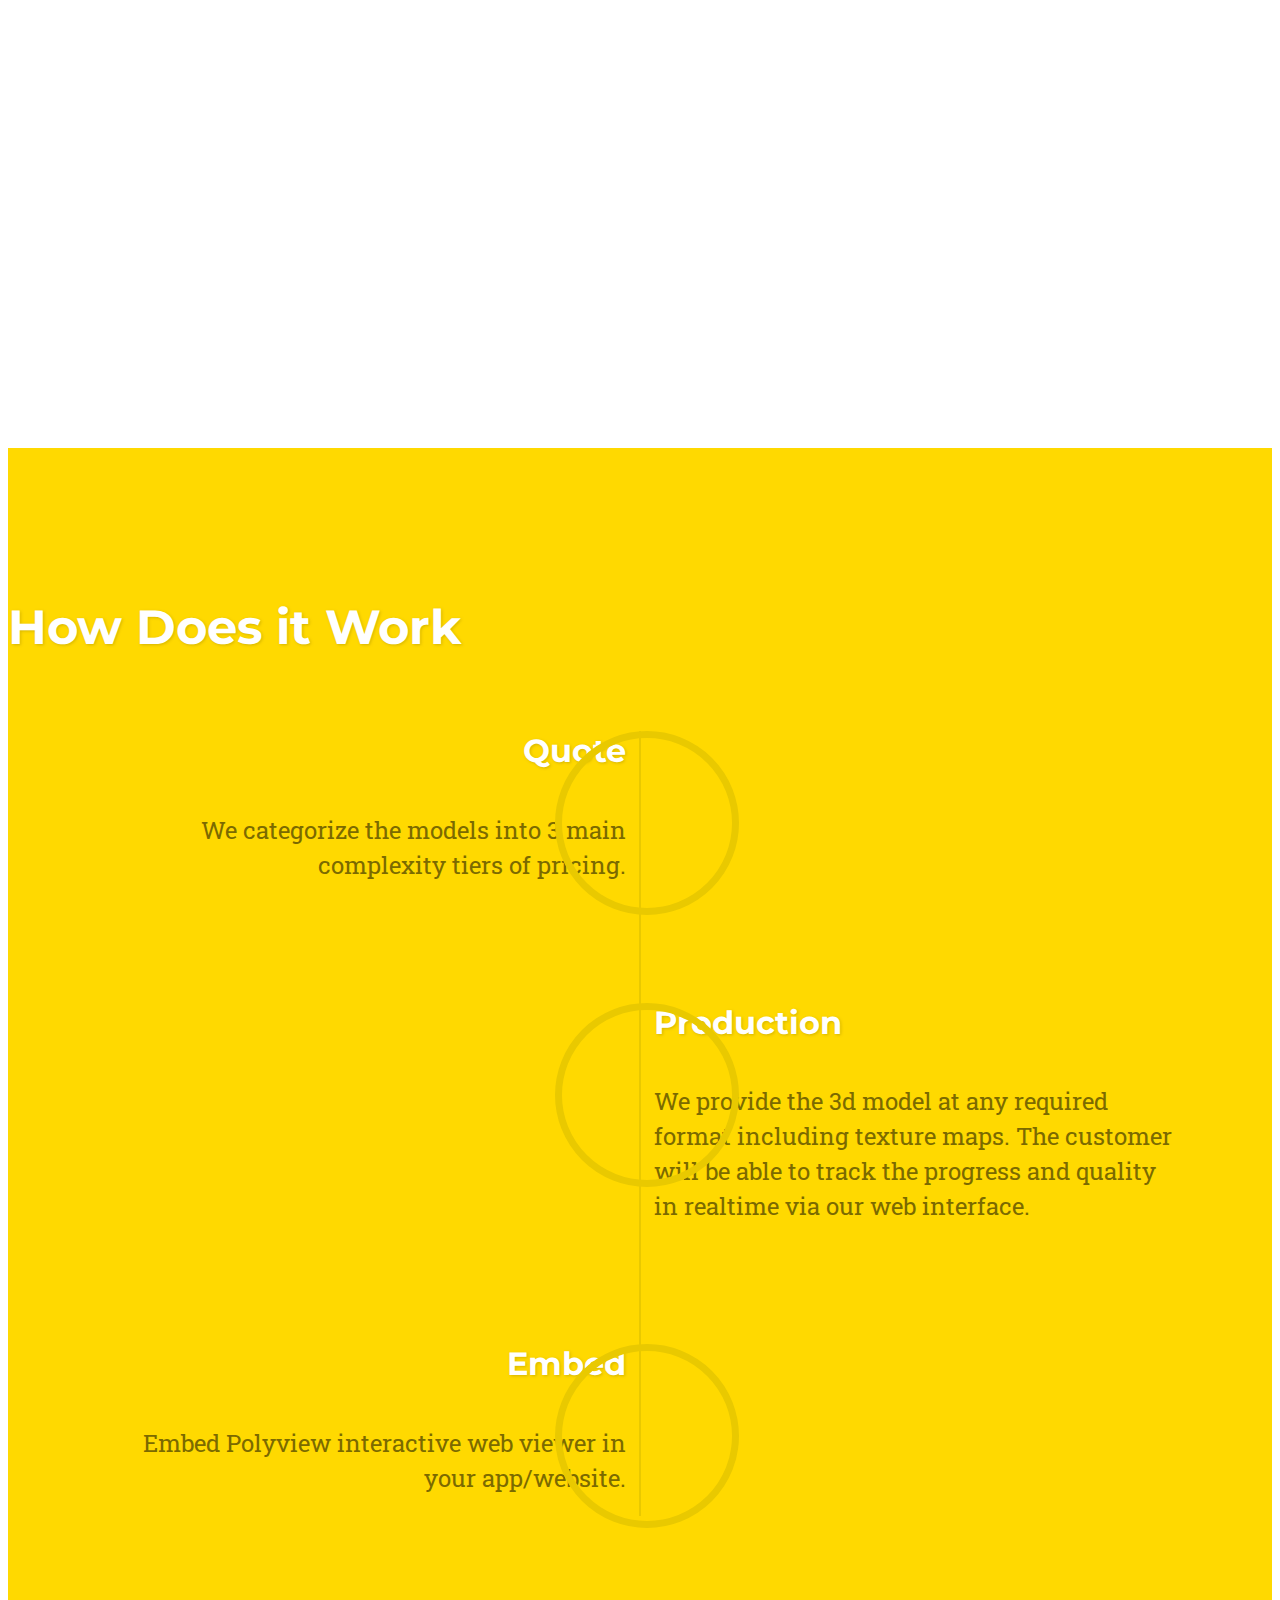
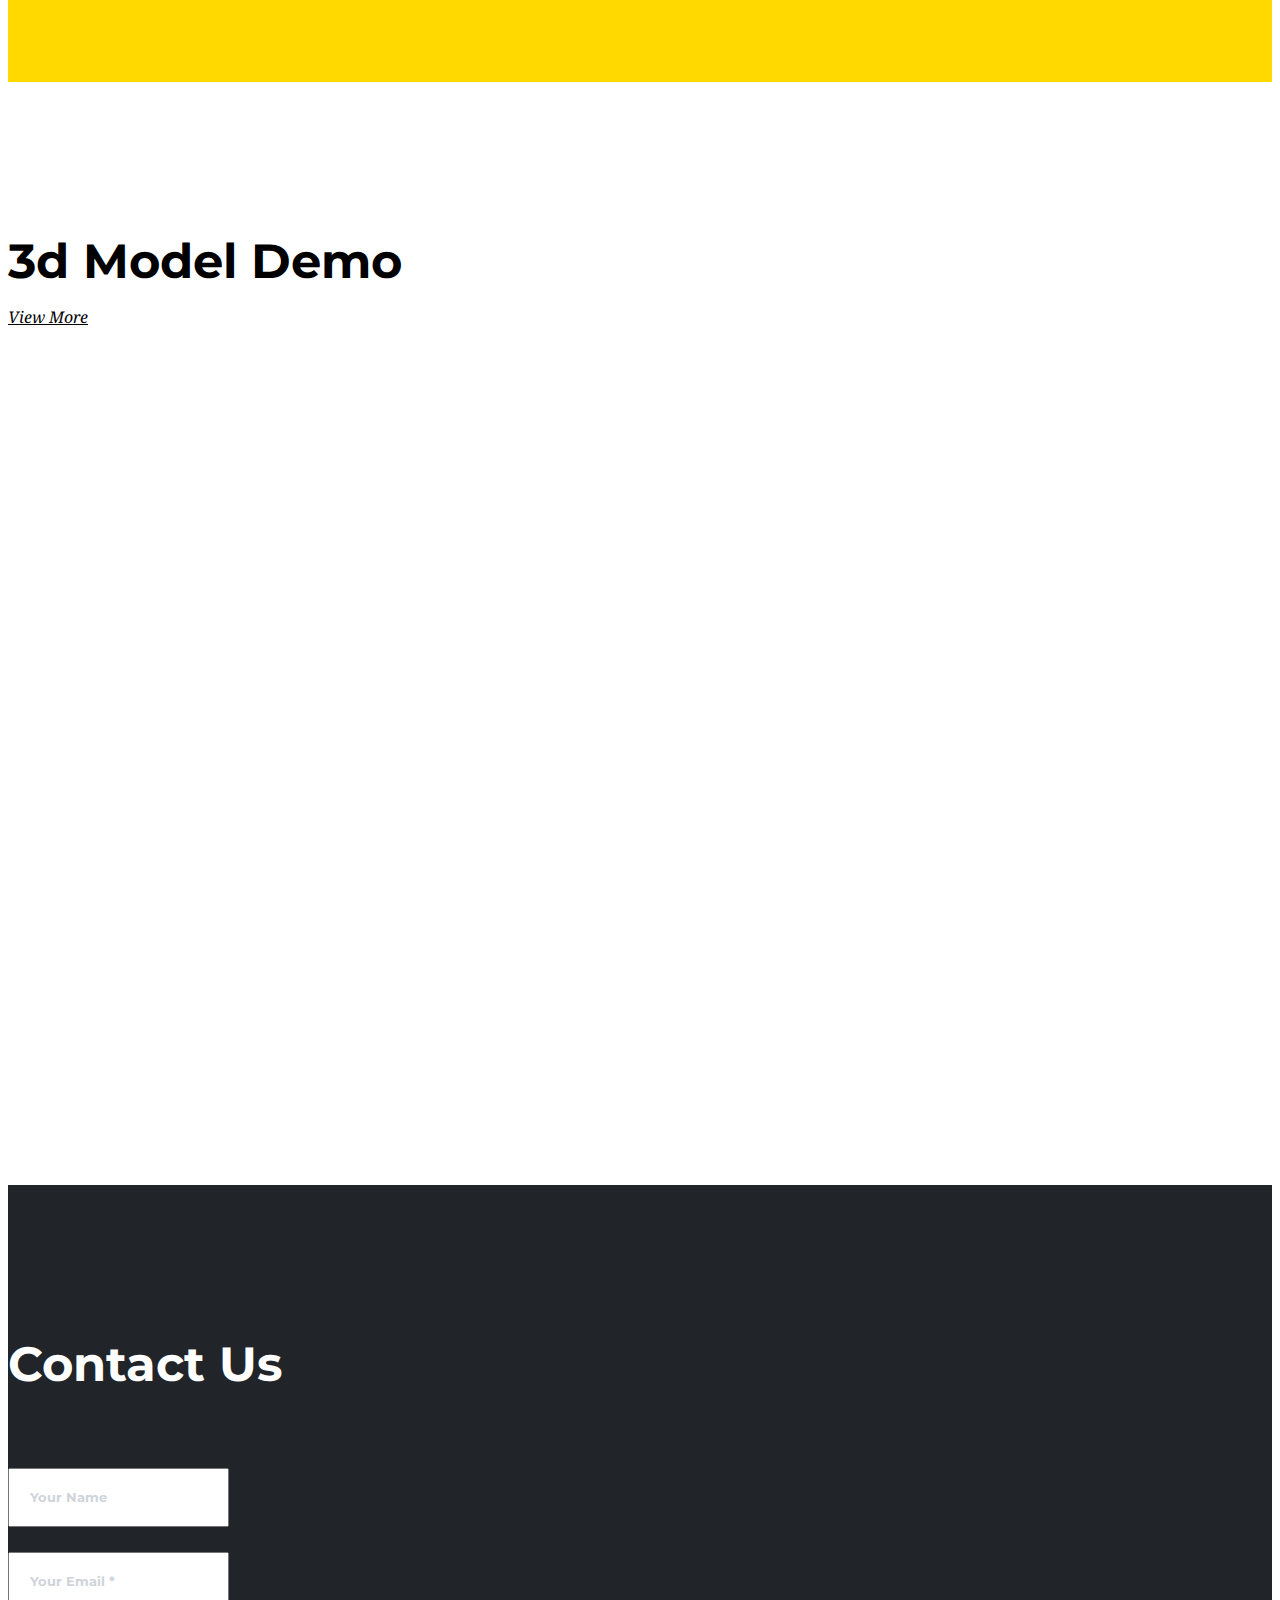
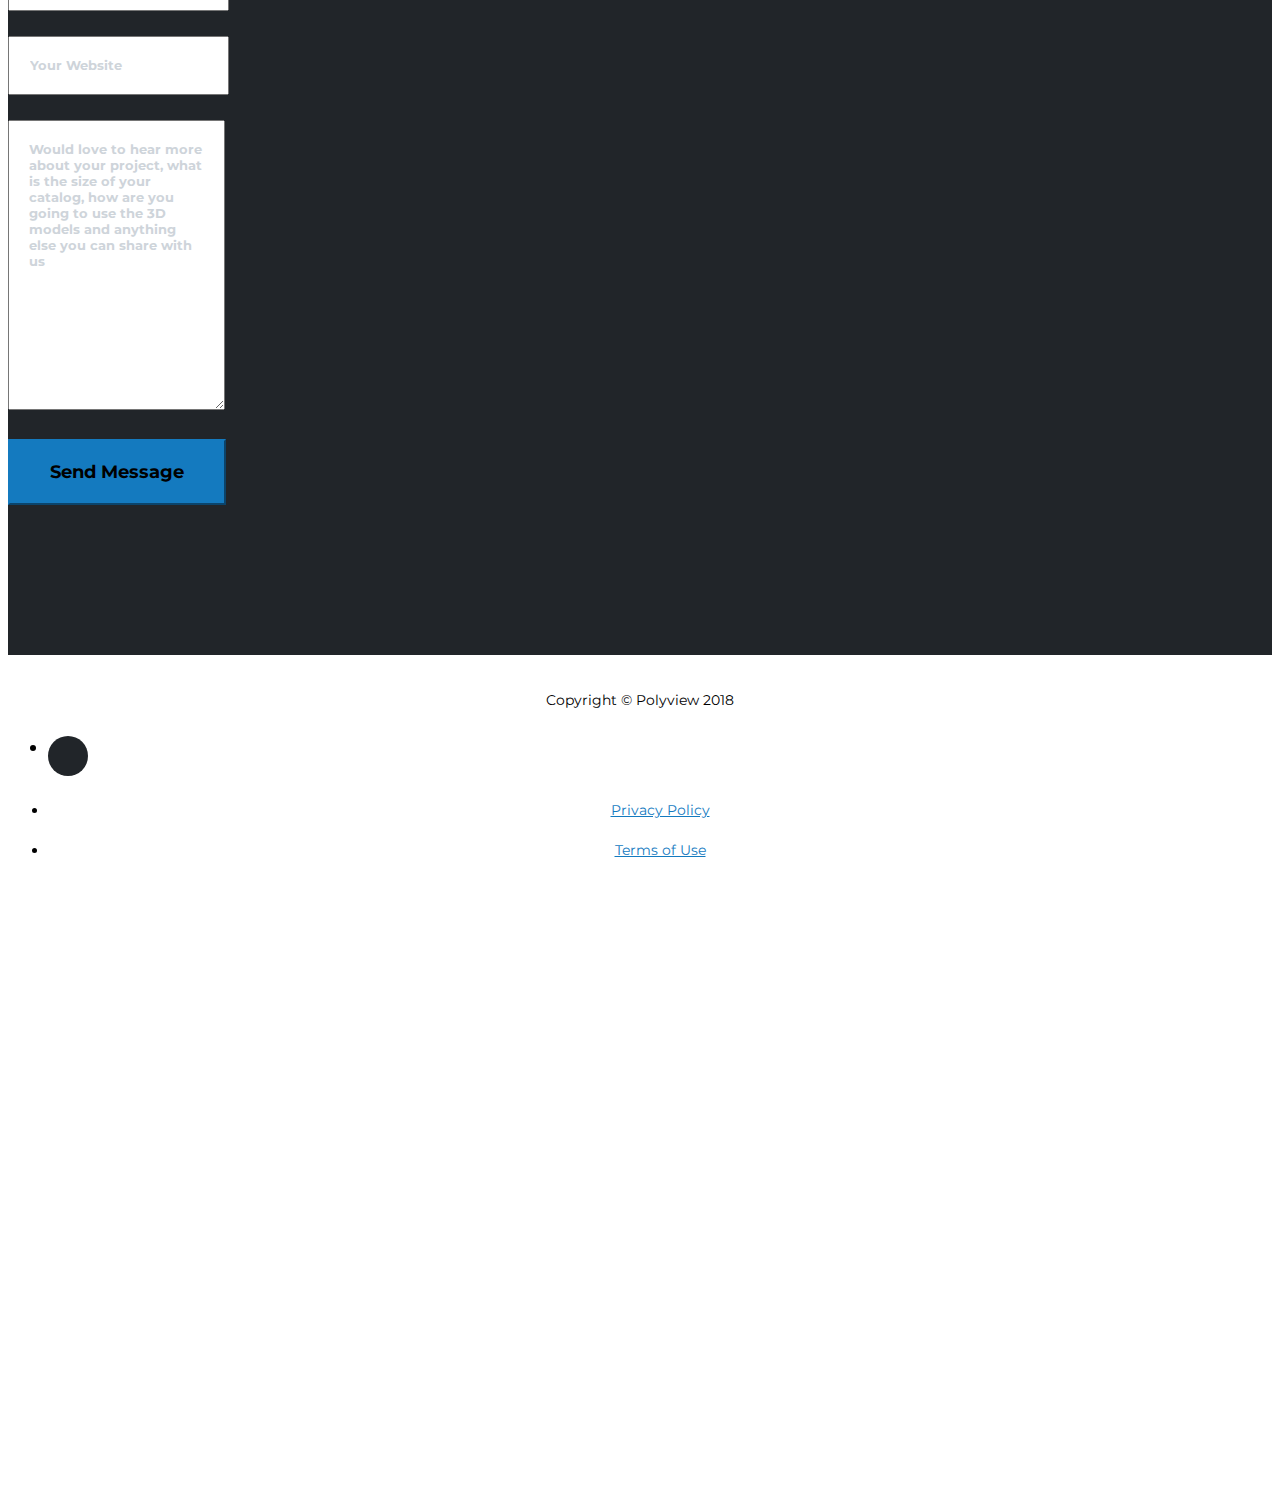
==== commit 77d552d1: "removing "features" from the navbar" ====
--- a/index.html
+++ b/index.html
@@ -61,9 +61,9 @@
           <li class="nav-item">
             <a class="nav-link js-scroll-trigger" href="#work">How Does It Work</a>
           </li>
-          <li class="nav-item">
+          <!-- <li class="nav-item">
             <a class="nav-link js-scroll-trigger" href="#features">Features</a>
-          </li>
+          </li> -->
           <li class="nav-item">
             <a class="nav-link js-scroll-trigger" href="#example">Demo</a>
           </li>
